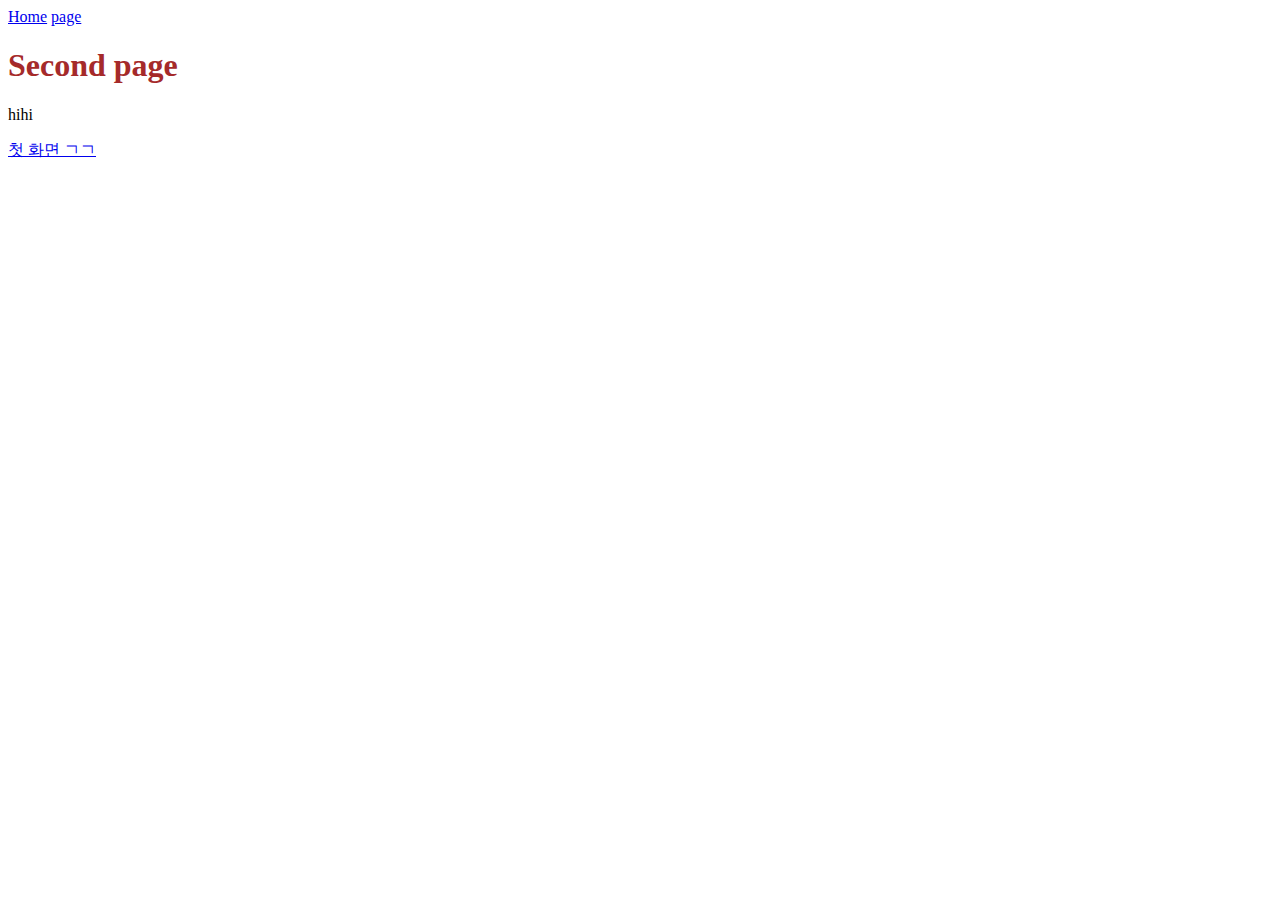
==== page.html @ 99ee95ca "second commit" ====
<!DOCTYPE html>
<html>
<head>
	<title>About me</title>
</head>

<body>
	<nav>
		<a href="index.html">Home</a>
		<a href="page.html">page</a>
	</nav>
	<h1 style="color: brown">Second page</h1>
	<p>hihi</p>

	<a href="index.html">첫 화면 ㄱㄱ</a>
</body>
</html>
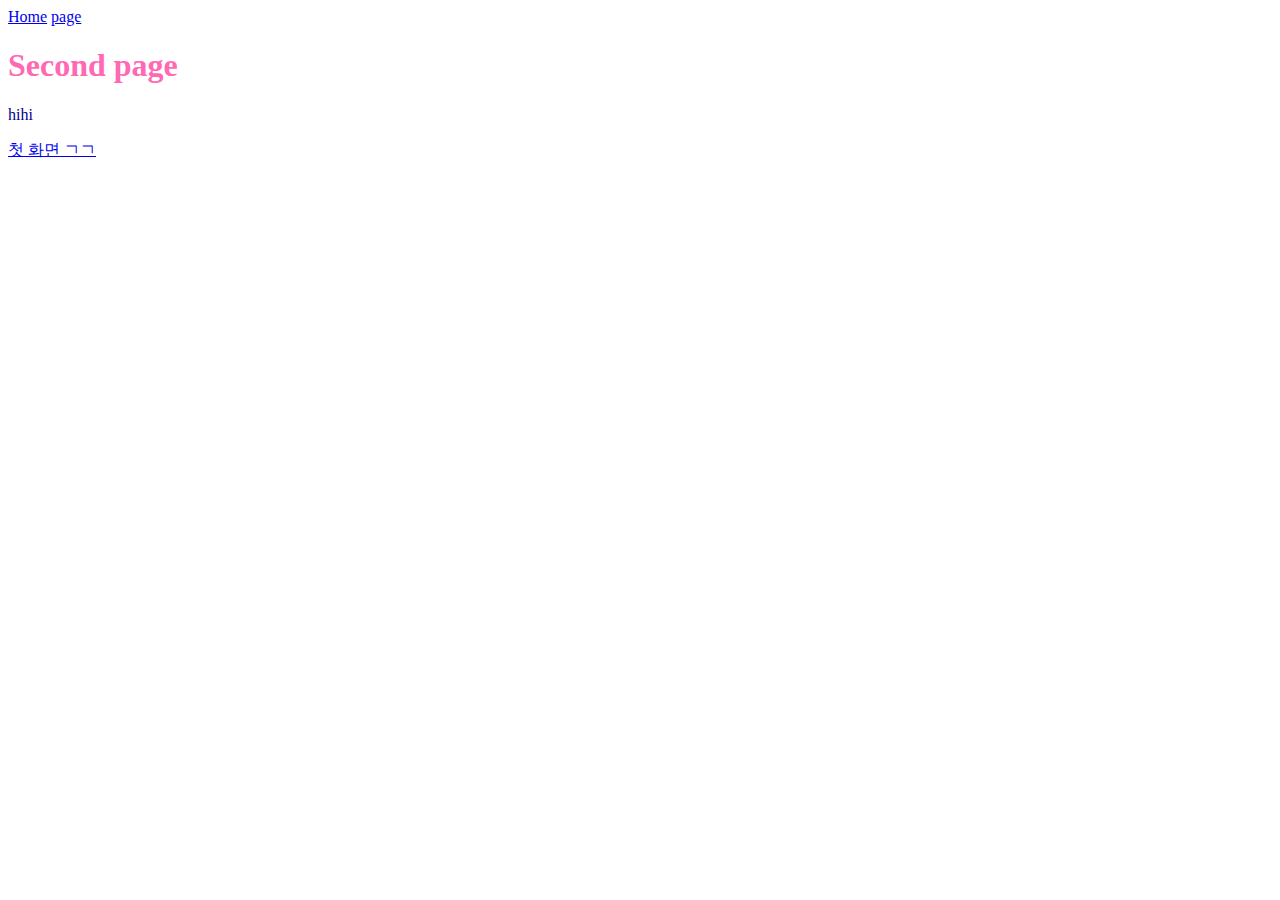
==== commit 03a8aa58: "I practiced CSS style" ====
--- a/page.html
+++ b/page.html
@@ -2,6 +2,7 @@
 <html>
 <head>
 	<title>About me</title>
+	<link rel="stylesheet" href="basic_style.css"/>
 </head>
 
 <body>
@@ -9,7 +10,7 @@
 		<a href="index.html">Home</a>
 		<a href="page.html">page</a>
 	</nav>
-	<h1 style="color: brown">Second page</h1>
+	<h1>Second page</h1>
 	<p>hihi</p>
 
 	<a href="index.html">첫 화면 ㄱㄱ</a>
--- a/basic_style.css
+++ b/basic_style.css
@@ -0,0 +1,4 @@
+h1 { color: hotpink; }
+p { color: darkblue; }
+
+img { width: 300px; }